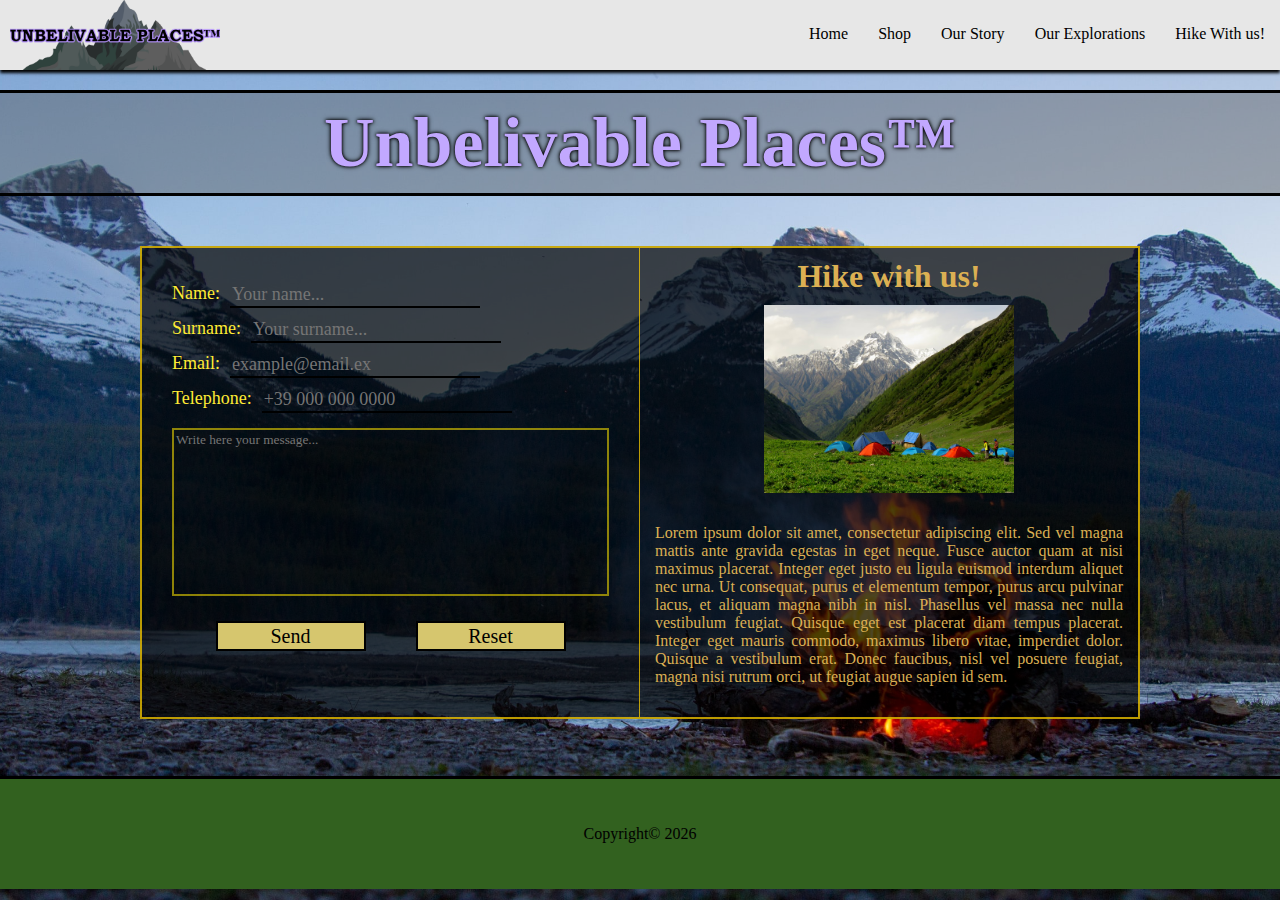
==== pages/hike_with_us.html @ 4d830d78 "creata pagina con form hike with us e sistemato styling" ====
<!DOCTYPE html>
<html lang="en">

<head>
    <meta charset="UTF-8">
    <meta http-equiv="X-UA-Compatible" content="IE=edge">
    <meta name="viewport" content="width=device-width, initial-scale=1.0">

    <link rel="icon" type="image/x-icon" href="#">

    <link rel="stylesheet" href="/styling/navbar.css/navbar.css">
    <link rel="stylesheet" href="/styling/general.css" />
    <link rel="stylesheet" href="/styling/footer.css" />
    <link rel="stylesheet" href="/styling/hike_with_us.css" />

    <title>Unbelivable Places&trade; - Hike With Us!</title>
</head>

<body>
    <header>
        <nav>
            <div class="menu-icon">
                <img src="/resources/icons/menu.png" />
            </div>
            <div class="nav-logo-container">
                <a href="/"><img class="nav-logo" src="/resources/logo/unbelivable_place_logo.png"
                        alt="logo unbelivable place&trade;" /></a>
            </div>
            <ul>
                <li><a href="/">Home</a></li>
                <li class="shop-btn"><a href="/pages/shop.html">Shop</a></li>
                <li class="story-btn"><a href="/pages/our_story.html">Our Story</a></li>
                <li class="exploration-btn"><a href="/pages/our_exploration.html">Our Explorations</a></li>
                <li class="hike-btn"><a href="/pages/hike_with_us.html" title="Not for noobs!">Hike With us!</a></li>
            </ul>
        </nav>
        <section class="side-menu">
            <ul>
                <li><a href="/">Home</a></li>
                <li class="shop-btn"><a href="/pages/shop.html">Shop</a></li>
                <li class="story-btn"><a href="/pages/our_story.html">Our Story</a></li>
                <li class="exploration-btn"><a href="/pages/our_exploration.html">Our Explorations</a></li>
                <li class="hike-btn"><a href="/pages/hike_with_us.html" title="Not for noobs!">Hike With us!</a></li>
            </ul>
        </section>
    </header>
    <!-- INIZIO CONTENUTO PAGINA -->
    <div class="title-container">
        <h1 class="title">Unbelivable Places&trade;</h1>
    </div>
    <section class="content-body">
        <form action="#" method="GET">
            <div>
                <label for="name">Name:</label>
                <input type="text" name="name" id="name" placeholder="Your name...">
            </div>
            <div>
                <label for="surname">Surname:</label>
                <input type="text" name="surname" id="surname" placeholder="Your surname...">
            </div>
            <div>
                <label for="email">Email:</label>
                <input type="email" name="email" id="email" placeholder="example@email.ex">
            </div>
            <div>
                <label for="telephone">Telephone:</label>
                <input type="tel" name="telephone" id="telephone" placeholder="+39 000 000 0000">
            </div>

            <textarea name="message" id="message" cols="30" rows="10"
                placeholder="Write here your message..."></textarea>
            <div class="button-container">
                <input class="button" type="submit" id="submit-btn" value="Send">
                <input class="button" type="button" id="reset-btn" value="Reset">
            </div>
        </form>
        <div class="some-text-panel">
            <h1>Hike with us!</h1>
            <img src="/resources/images/camping_pic.jpg" alt="camping">
            <p>
                Lorem ipsum dolor sit amet, consectetur adipiscing elit. Sed vel magna mattis ante gravida egestas in
                eget neque. Fusce auctor quam at nisi maximus placerat. Integer eget justo eu ligula euismod interdum
                aliquet nec urna. Ut consequat, purus et elementum tempor, purus arcu pulvinar lacus, et aliquam magna
                nibh in nisl. Phasellus vel massa nec nulla vestibulum feugiat. Quisque eget est placerat diam tempus
                placerat. Integer eget mauris commodo, maximus libero vitae, imperdiet dolor. Quisque a vestibulum erat.
                Donec faucibus, nisl vel posuere feugiat, magna nisi rutrum orci, ut feugiat augue sapien id sem.
            </p>
        </div>
    </section>
    <!-- FINE CONTENUTO PAGINA -->
    <footer>
        <script src="/scripts/sidemenu.js"></script>
        <script>
            const resetBtn = document.querySelector("#reset-btn");
            const nameTxt = document.querySelector("#name");
            const surnameTxt = document.querySelector("#surname");
            const emailTxt = document.querySelector("#email");
            const telephoneTxt = document.querySelector("#telephone");
            const messageTxt = document.querySelector("#message");
            const confirmTxt = document.createElement("p");
            var confirmTimer;
            confirmTxt.innerHTML = "Click again \"reset\" for confirmation!<br><u>(Operazione ireversibile!)</u>";
            confirmTxt.style.color = "red";
            confirmTxt.style.position = "absolute";
            confirmTxt.style.top = "35px";

            var confirmation = 0;
            resetBtn.onclick = () => {
                confirmation++;
                // console.log(confirmation);
                if (!confirmTimer){
                    confirmTimer = setTimeout(timeoutExe, 2000);
                }
                resetBtn.style.backgroundColor = "red";
                    if (confirmation >= 2) {
                        nameTxt.value = "";
                        surnameTxt.value = "";
                        emailTxt.value = "";
                        telephoneTxt.value = "";
                        messageTxt.value = "";
                        timeoutStop();
                        return;
                    }
                    document.querySelector(".button-container").appendChild(confirmTxt);
                }

            function timeoutExe(){
                confirmation = 0;
                document.querySelector(".button-container").removeChild(confirmTxt);
                confirmTimer = undefined;
                resetBtn.style.backgroundColor = "";

            }

            function timeoutStop() {
                confirmation = 0;
                document.querySelector(".button-container").removeChild(confirmTxt);
                clearTimeout(confirmTimer);
                confirmTimer = undefined;
                resetBtn.style.backgroundColor = "";
            }
        </script>
        <div>
            <p>Copyright&copy; <time>
                    <script>document.querySelector("time").innerHTML = new Date().getFullYear()</script>
                </time></p>
        </div>
    </footer>
</body>

</html>
---- styling/navbar.css/navbar.css ----
/* NAVBAR */

header {
    position: sticky;
    top: 0;
    z-index: 10;
}
header nav {
    display: flex;
    justify-content: space-between;
    box-shadow: 0 3px 3px black;
    background-color: rgb(231, 231, 231);
    font-family:  Cambria, Cochin, Georgia, Times, 'Times New Roman', serif;
}
.nav-logo-container a{
    display: contents;
}
.nav-logo{
    cursor: pointer;
    width: 210px;
}

header nav div {
    display: flex;
    justify-content: center;
    align-items: center;
    margin-left: 10px;
}
header nav ul {
    list-style-type: none;
    display: flex;
    margin: 0;
}
header nav ul li {
    display: flex;
    justify-content: center;
    align-items: center;
    width: fit-content;
    height: auto;
    /* border-left: 2px solid rgb(161, 161, 161); */
}
header nav ul li a {
    display: block;
    color: black;
    height: 100%;
    width: 100%;
    text-decoration: none;
    padding: 25px 15px;
}

.menu-icon{
    display: none;
}

.side-menu{
    display: none;
}

/* RESPONSIVE */

@media only screen and (max-width: 900px){
    header nav{
        flex-direction: column;
    }

    header nav ul{
        display: flex;
        padding: 0;
        margin: 0;
        justify-content: center;
    }
    
    header nav ul li{
        font-size: 14px;
        border: none;;
        border-top: 2px solid black;
    }

    header nav ul li a{
        display: block;
        padding: 5px 15px;
        text-align: center;
    }
}

@media only screen and (max-width: 600px){
    header nav ul li a{
        display: block;
        padding: 5px 10px;
        text-align: center;
    }
}

@media only screen and (max-width: 420px){
    .menu-icon{
        display: flex;
        position: fixed;
        top:10px;
        left: 0;
        width: 20px;
        overflow: hidden;
        cursor: pointer;
    }

    .menu-icon img{
        width: 26px;
    }
    header nav ul{
        display: none;
    }

    .side-menu{
        display: block;
        width: 0px;
        height: 100vh;
        overflow: hidden;
        position: absolute;
        left: 0;
        z-index: 9;
        background-color: rgba(0, 0, 0, 0.733);
        transition: width 1s ease;
    }

    .side-menu ul{
        list-style-type: none;
        display: flex;
        flex-direction: column;
        margin: 0;
        padding: 0;
    }

    .side-menu ul li{
        cursor: pointer;
        padding: 10px 0;
        border-bottom: 1px solid rgba(255, 255, 255, 0.445);
        transition: background-color .2s ease;
    }

    .side-menu ul li:hover{
        background-color: rgba(132, 168, 97, 0.438);
    }

    .side-menu ul li a{
        display: block;
        color: white;
        text-decoration: none;
        width: max-content;
    }
}
---- styling/general.css ----
* {
    box-sizing: border-box;
    user-select: text;
}
html,
body {
    margin: 0;
    padding: 0;
}
---- styling/footer.css ----
/* FOOTER */

body footer {
    padding: 30px 0;
    width: 100%;
    text-align: center;
    background-color: rgb(50, 97, 31);
    border-top: 3px solid black;
    position: absolute;
    bottom: -120px;
}
---- styling/hike_with_us.css ----
body {
    width: 100%;
    position: absolute;
    background-image: url("/resources/images/courtnie-tosana-brqqSBSXPac-unsplash.jpg");
    background-position: top right;
    background-attachment: fixed;
    background-size: cover;
    background-repeat: no-repeat;
}
.title-container {
    display: flex;
    justify-content: center;
    align-items: center;
    background-color: rgba(80, 80, 80, 0.4);
    margin: 20px auto;
    border-top: 3px solid black;
    border-bottom: 3px solid black;
}
.title {
    font-family: Georgia, 'Times New Roman', Times, serif;
    font-size: 70px;
    color: rgb(194, 168, 255);
    text-shadow: 0 0 3px black, 0 0 5px black;
    margin: 10px auto;
}
.content-body {
    display: flex;
    justify-content: center;
    max-width: calc(100% - 300px);
    min-width: fit-content;
    margin: 50px auto;
}
.content-body form {
    background-color: rgba(0, 0, 0, 0.7);
    display: flex;
    flex-direction: column;
    flex-wrap: wrap;
    justify-content: flex-start;
    align-items: flex-start;
    width: 500px;
    border: 2px solid rgba(255, 208, 0, 0.733);
    border-right: 1px solid rgba(255, 208, 0, 0.733);

    padding: 30px;
}
.content-body form label {
    color: rgb(255, 235, 52);
    font-size: 18px;
    justify-content: end;
}
.content-body form input,
textarea {
    border: none;
    background-color: rgba(110, 78, 42, 0);
    color: white;
    font-family: Georgia, 'Times New Roman', Times, serif;
}
.content-body form input {
    width: 250px;
    font-size: 18px;
    border-bottom: 2px solid rgb(0, 0, 0);

}
.content-body form textarea {
    margin-top: 10px;
    resize: none;
    width: 100%;
    border: 2px solid rgba(255, 230, 0, 0.548);
}
.content-body form .button {
    justify-self: center;
    border: 2px solid black;
    margin: 20px;
    background-color: rgb(214, 198, 110);
    width: 150px;
    height: 30px;
    color: black;
    font-size: 20px;
    align-self: center;
    cursor: pointer;
}

input:focus,
select:focus,
textarea:focus,
button:focus {
    outline: none;
}

.content-body form>div{
    display: flex;
    width: 100%;
    height: fit-content;
    align-content: flex-end;
    justify-content: flex-start;
    gap: 10px;
    margin: 5px 0;
    
}

.content-body form .button-container{
    justify-content: center;
    position: relative;
}

.some-text-panel{
    display: flex;
    flex-direction: column;
    color: rgb(219, 176, 83);
    background-color: rgba(0, 0, 0, 0.7);
    max-width: 500px;
    border-top: 2px solid rgba(255, 208, 0, 0.733);
    border-right: 2px solid rgba(255, 208, 0, 0.733);
    border-bottom: 2px solid rgba(255, 208, 0, 0.733);

}

.some-text-panel h1{
    margin: 10px 0;
    padding: 0;
    text-align: center;
}

.some-text-panel img{
    width: 250px;
    align-self: center;
}

.some-text-panel p{
    hyphens: auto;
    text-align: justify;
    padding: 15px;
}
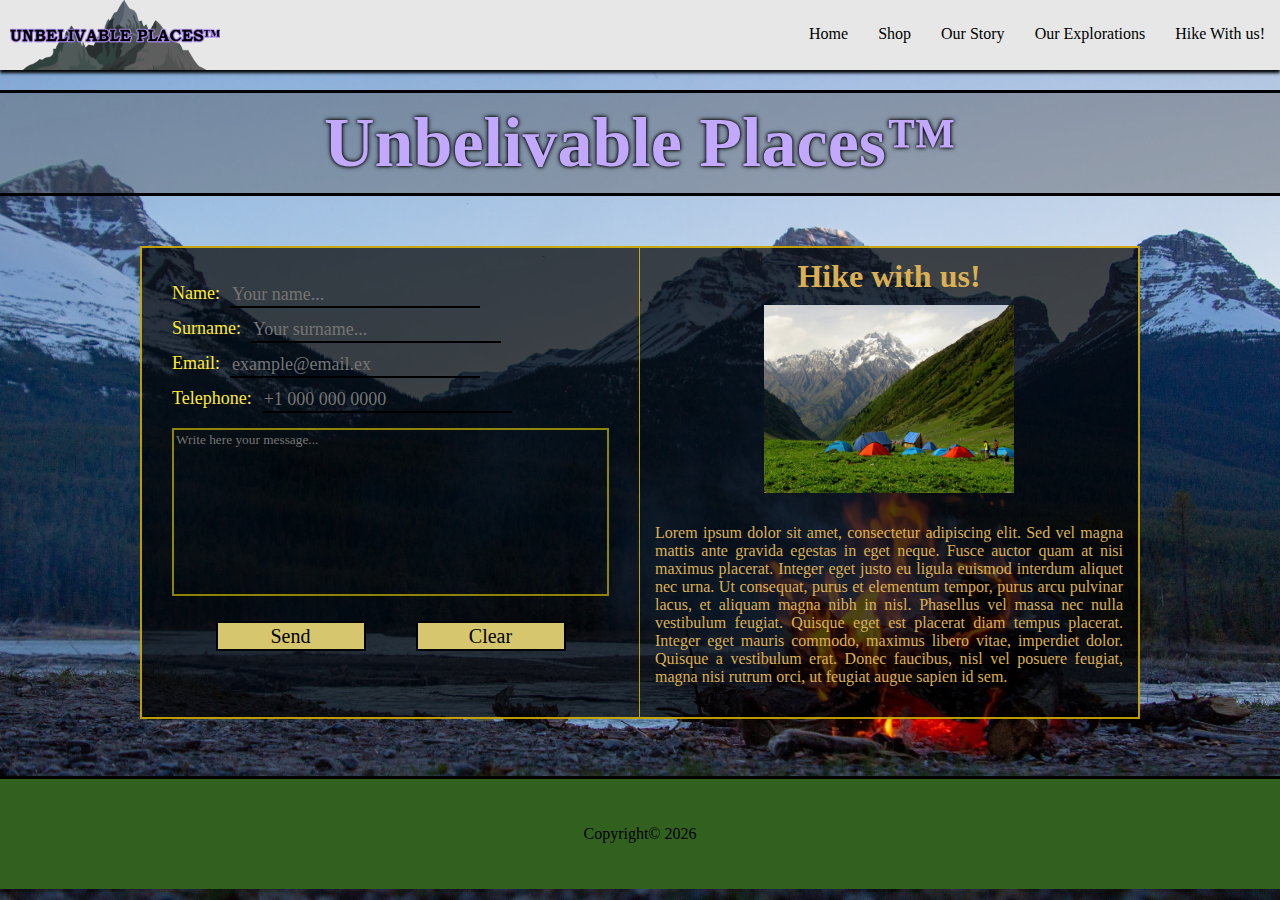
==== commit 3726f3e3: "In Hike With Us la textbox del numero di telefono ora accetta solo numeri e viene inserito automatic" ====
--- a/pages/hike_with_us.html
+++ b/pages/hike_with_us.html
@@ -64,14 +64,14 @@
             </div>
             <div>
                 <label for="telephone">Telephone:</label>
-                <input type="tel" name="telephone" id="telephone" placeholder="+39 000 000 0000">
+                <input type="tel" name="telephone" id="telephone" placeholder="+1 000 000 0000" onkeypress="return onlyNumbers(event)">
             </div>
 
             <textarea name="message" id="message" cols="30" rows="10"
                 placeholder="Write here your message..."></textarea>
             <div class="button-container">
                 <input class="button" type="submit" id="submit-btn" value="Send">
-                <input class="button" type="button" id="reset-btn" value="Reset">
+                <input class="button" type="button" id="reset-btn" value="Clear">
             </div>
         </form>
         <div class="some-text-panel">
@@ -99,7 +99,7 @@
             const messageTxt = document.querySelector("#message");
             const confirmTxt = document.createElement("p");
             var confirmTimer;
-            confirmTxt.innerHTML = "Click again \"reset\" for confirmation!<br><u>(Operazione ireversibile!)</u>";
+            confirmTxt.innerHTML = "Click again \"clear\" for confirmation!<br><u>(Operazione ireversibile!)</u>";
             confirmTxt.style.color = "red";
             confirmTxt.style.position = "absolute";
             confirmTxt.style.top = "35px";
@@ -109,7 +109,7 @@
                 confirmation++;
                 // console.log(confirmation);
                 if (!confirmTimer){
-                    confirmTimer = setTimeout(timeoutExe, 2000);
+                    confirmTimer = setTimeout(timeoutExe, 5000);
                 }
                 resetBtn.style.backgroundColor = "red";
                     if (confirmation >= 2) {
@@ -139,6 +139,23 @@
                 confirmTimer = undefined;
                 resetBtn.style.backgroundColor = "";
             }
+
+                /* 
+                Se non viene inserito un numero, annulla l'inserimento.
+                Se manca il "+" del prefisso, viene inserito automaticamente (ma non il prefisso).
+                */
+            function onlyNumbers(e){
+                // console.log(parseInt(e.key) ? true:false);
+                
+                if (!e.currentTarget.value && e.key == "+"){
+                    return true;
+                }
+                if(e.currentTarget.value[0] !== "+" && parseInt(e.key)){
+                    let newValue = "+" + e.currentTarget.value;
+                    e.currentTarget.value = newValue;
+                }
+                return parseInt(e.key) ? true:false;
+            }
         </script>
         <div>
             <p>Copyright&copy; <time>
--- a/styling/navbar.css/navbar.css
+++ b/styling/navbar.css/navbar.css
@@ -91,7 +91,7 @@
     }
 }
 
-@media only screen and (max-width: 420px){
+@media only screen and (max-width: 450px){
     .menu-icon{
         display: flex;
         position: fixed;
@@ -146,4 +146,8 @@
         text-decoration: none;
         width: max-content;
     }
+
+    .nav-logo{
+        width: 140px;
+    }
 }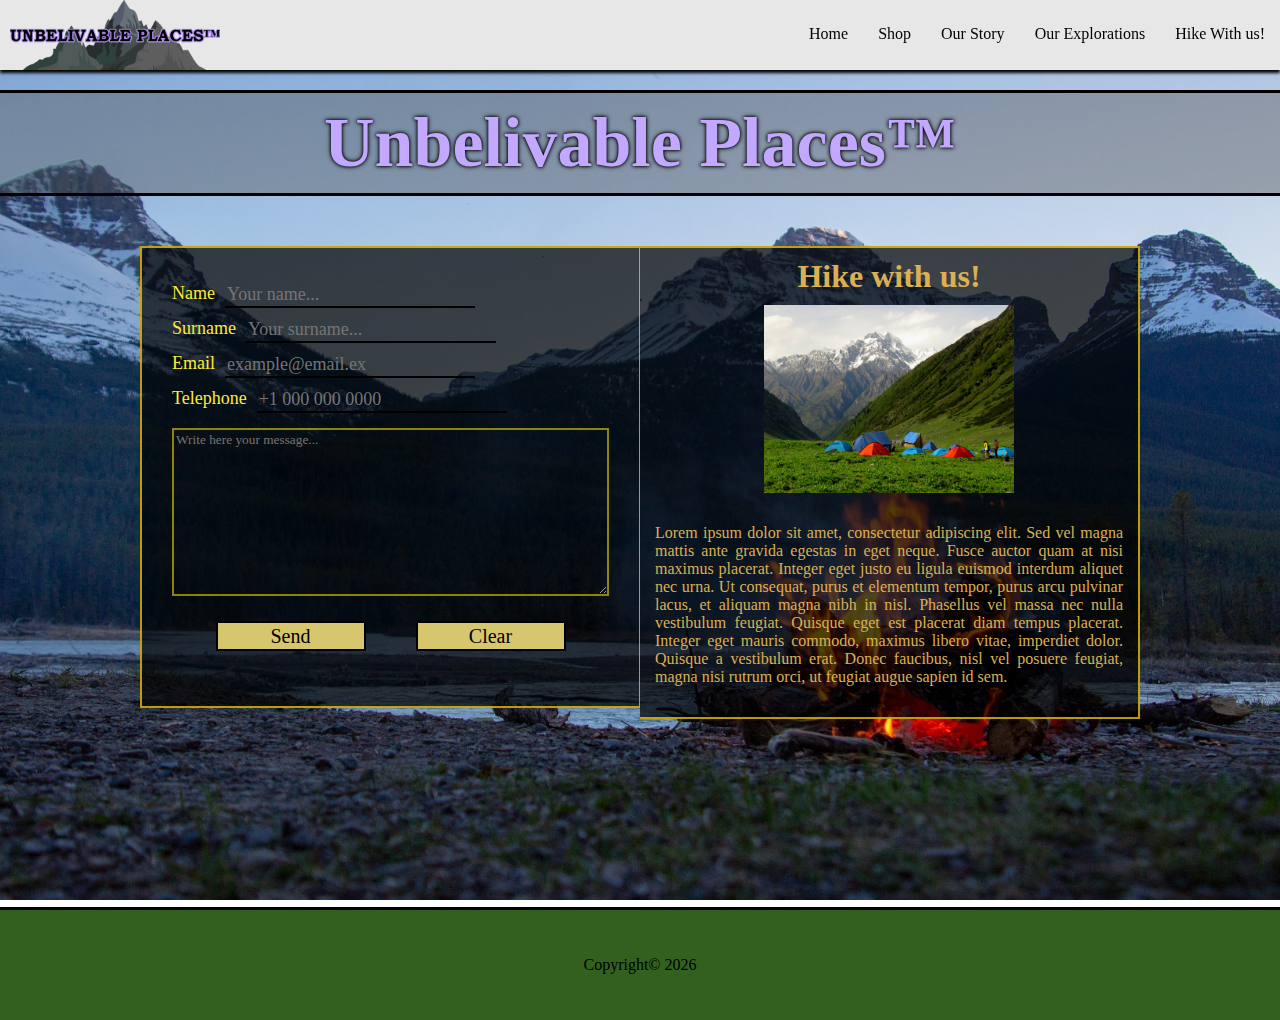
==== commit 2bea8890: "sviluppo prima versione completato" ====
--- a/pages/hike_with_us.html
+++ b/pages/hike_with_us.html
@@ -49,31 +49,33 @@
         <h1 class="title">Unbelivable Places&trade;</h1>
     </div>
     <section class="content-body">
-        <form action="#" method="GET">
-            <div>
-                <label for="name">Name:</label>
-                <input type="text" name="name" id="name" placeholder="Your name...">
-            </div>
-            <div>
-                <label for="surname">Surname:</label>
-                <input type="text" name="surname" id="surname" placeholder="Your surname...">
-            </div>
-            <div>
-                <label for="email">Email:</label>
-                <input type="email" name="email" id="email" placeholder="example@email.ex">
-            </div>
-            <div>
-                <label for="telephone">Telephone:</label>
-                <input type="tel" name="telephone" id="telephone" placeholder="+1 000 000 0000" onkeypress="return onlyNumbers(event)">
-            </div>
-
-            <textarea name="message" id="message" cols="30" rows="10"
-                placeholder="Write here your message..."></textarea>
-            <div class="button-container">
-                <input class="button" type="submit" id="submit-btn" value="Send">
-                <input class="button" type="button" id="reset-btn" value="Clear">
-            </div>
-        </form>
+        <div class="form-container">
+            <form action="#" method="GET">
+                <div>
+                    <label for="name">Name</label>
+                    <input type="text" name="name" id="name" placeholder="Your name...">
+                </div>
+                <div>
+                    <label for="surname">Surname</label>
+                    <input type="text" name="surname" id="surname" placeholder="Your surname...">
+                </div>
+                <div>
+                    <label for="email">Email</label>
+                    <input type="email" name="email" id="email" placeholder="example@email.ex">
+                </div>
+                <div>
+                    <label for="telephone">Telephone</label>
+                    <input type="tel" name="telephone" id="telephone" placeholder="+1 000 000 0000" onkeypress="return onlyNumbers(event)">
+                </div>
+    
+                <textarea name="message" id="message" cols="30" rows="10"
+                    placeholder="Write here your message..."></textarea>
+                <div class="button-container">
+                    <input class="button" type="submit" id="submit-btn" value="Send">
+                    <input class="button" type="button" id="reset-btn" value="Clear">
+                </div>
+            </form>
+        </div>
         <div class="some-text-panel">
             <h1>Hike with us!</h1>
             <img src="/resources/images/camping_pic.jpg" alt="camping">
@@ -97,12 +99,11 @@
             const emailTxt = document.querySelector("#email");
             const telephoneTxt = document.querySelector("#telephone");
             const messageTxt = document.querySelector("#message");
+            const submitBtn = document.querySelector("#submit-btn");
             const confirmTxt = document.createElement("p");
             var confirmTimer;
-            confirmTxt.innerHTML = "Click again \"clear\" for confirmation!<br><u>(Operazione ireversibile!)</u>";
-            confirmTxt.style.color = "red";
-            confirmTxt.style.position = "absolute";
-            confirmTxt.style.top = "35px";
+            confirmTxt.innerHTML = "Click again \"clear\" for confirmation!<br><u>(Irreversible operation!)</u>";
+            confirmTxt.setAttribute("class", "clear-par");
 
             var confirmation = 0;
             resetBtn.onclick = () => {
@@ -111,7 +112,7 @@
                 if (!confirmTimer){
                     confirmTimer = setTimeout(timeoutExe, 5000);
                 }
-                resetBtn.style.backgroundColor = "red";
+                resetBtn.style.backgroundColor = "rgb(204, 37, 37)";
                     if (confirmation >= 2) {
                         nameTxt.value = "";
                         surnameTxt.value = "";
@@ -156,6 +157,17 @@
                 }
                 return parseInt(e.key) ? true:false;
             }
+
+            submitBtn.onclick = (e)=>{
+                e.preventDefault();
+                let alertTxt = "";
+                alertTxt += "Name: " + nameTxt.value + "\n";
+                alertTxt += "Surname: " + surnameTxt.value + "\n";
+                alertTxt += "Email: " + emailTxt.value + "\n";
+                alertTxt += "Tel: " + telephoneTxt.value + "\n";
+                alertTxt += "Message: \"" + messageTxt.value + "\"\n";
+                alert(alertTxt);
+            }
         </script>
         <div>
             <p>Copyright&copy; <time>
--- a/styling/navbar.css/navbar.css
+++ b/styling/navbar.css/navbar.css
@@ -118,7 +118,7 @@
         left: 0;
         z-index: 9;
         background-color: rgba(0, 0, 0, 0.733);
-        transition: width 1s ease;
+        transition: width .5s ease;
     }
 
     .side-menu ul{
@@ -131,9 +131,10 @@
 
     .side-menu ul li{
         cursor: pointer;
-        padding: 10px 0;
         border-bottom: 1px solid rgba(255, 255, 255, 0.445);
         transition: background-color .2s ease;
+        min-width: 300px;
+        display: block;
     }
 
     .side-menu ul li:hover{
@@ -144,7 +145,8 @@
         display: block;
         color: white;
         text-decoration: none;
-        width: max-content;
+        width: 100%;
+        padding: 10px;
     }
 
     .nav-logo{
--- a/styling/general.css
+++ b/styling/general.css
@@ -6,4 +6,8 @@
 body {
     margin: 0;
     padding: 0;
+}
+
+button, input[type="submit"], input[type="button"]{
+    user-select: none;
 }--- a/styling/hike_with_us.css
+++ b/styling/hike_with_us.css
@@ -1,5 +1,6 @@
 body {
     width: 100%;
+    min-height: 100%;
     position: absolute;
     background-image: url("/resources/images/courtnie-tosana-brqqSBSXPac-unsplash.jpg");
     background-position: top right;
@@ -16,7 +17,7 @@
     border-top: 3px solid black;
     border-bottom: 3px solid black;
 }
-.title {
+.title-container .title {
     font-family: Georgia, 'Times New Roman', Times, serif;
     font-size: 70px;
     color: rgb(194, 168, 255);
@@ -27,8 +28,12 @@
     display: flex;
     justify-content: center;
     max-width: calc(100% - 300px);
-    min-width: fit-content;
+    min-width: calc(100% - 50px);
     margin: 50px auto;
+}
+.form-container {
+    flex: 0 1 500px;
+    /* overflow: hidden; */
 }
 .content-body form {
     background-color: rgba(0, 0, 0, 0.7);
@@ -37,10 +42,10 @@
     flex-wrap: wrap;
     justify-content: flex-start;
     align-items: flex-start;
-    width: 500px;
+    width: 100%;
     border: 2px solid rgba(255, 208, 0, 0.733);
     border-right: 1px solid rgba(255, 208, 0, 0.733);
-
+    flex: 0 1 auto;
     padding: 30px;
 }
 .content-body form label {
@@ -59,11 +64,10 @@
     width: 250px;
     font-size: 18px;
     border-bottom: 2px solid rgb(0, 0, 0);
-
 }
 .content-body form textarea {
     margin-top: 10px;
-    resize: none;
+    resize: vertical;
     width: 100%;
     border: 2px solid rgba(255, 230, 0, 0.548);
 }
@@ -79,15 +83,13 @@
     align-self: center;
     cursor: pointer;
 }
-
 input:focus,
 select:focus,
 textarea:focus,
 button:focus {
     outline: none;
 }
-
-.content-body form>div{
+.content-body form>div {
     display: flex;
     width: 100%;
     height: fit-content;
@@ -95,39 +97,104 @@
     justify-content: flex-start;
     gap: 10px;
     margin: 5px 0;
-    
-}
-
-.content-body form .button-container{
+}
+.content-body form .button-container {
     justify-content: center;
     position: relative;
 }
-
-.some-text-panel{
+.some-text-panel {
     display: flex;
     flex-direction: column;
     color: rgb(219, 176, 83);
     background-color: rgba(0, 0, 0, 0.7);
-    max-width: 500px;
+    width: 500px;
     border-top: 2px solid rgba(255, 208, 0, 0.733);
     border-right: 2px solid rgba(255, 208, 0, 0.733);
     border-bottom: 2px solid rgba(255, 208, 0, 0.733);
-
-}
-
-.some-text-panel h1{
+}
+.some-text-panel h1 {
     margin: 10px 0;
     padding: 0;
     text-align: center;
 }
-
-.some-text-panel img{
+.some-text-panel img {
     width: 250px;
     align-self: center;
 }
-
-.some-text-panel p{
+.some-text-panel p {
     hyphens: auto;
     text-align: justify;
     padding: 15px;
+}
+/* CLEAR PAR */
+.clear-par{
+    position: absolute;
+    top: 35px;
+    width: 100%;
+    text-align: center;
+    color: rgb(204, 37, 37);
+}
+@media only screen and (max-width: 900px) {
+    .title-container .title {
+        font-size: 50px;
+    }
+    .content-body {
+        align-items: center;
+        flex-direction: column-reverse;
+    }
+    .form-container {
+        width: 500px;
+    }
+    .content-body form {
+        border: 2px solid rgba(255, 208, 0, 0.733);
+        border-top: none;
+    }
+    .some-text-panel {
+        border: 2px solid rgba(255, 208, 0, 0.733);
+        border-bottom: 1px solid rgba(255, 208, 0, 0.733);
+    }
+}
+@media only screen and (max-width: 600px) {
+    .title-container .title {
+        font-size: 40px;
+    }
+    .form-container {
+        width: calc(100% - 35px);
+    }
+    .some-text-panel {
+        width: calc(100% - 35px);
+    }
+}
+@media only screen and (max-width: 450px) {
+    .clear-par{
+        top: 70px;
+    }
+    .content-body {
+        min-width: none;
+        max-width: none;
+        width: calc(100% - 15px);
+    }
+    .title-container .title {
+        font-size: 29px;
+    }
+    .form-container {
+        width: 100%;
+    }
+    .some-text-panel {
+        width: 100%;
+    }
+    .content-body form>div {
+        flex-direction: column;
+    }
+    .content-body form input {
+        width: 100%;
+    }
+    .content-body form input,
+    label,
+    textarea {
+        font-size: 14px;
+    }
+    .content-body form .button-container input {
+        margin: 5px;
+    }
 }